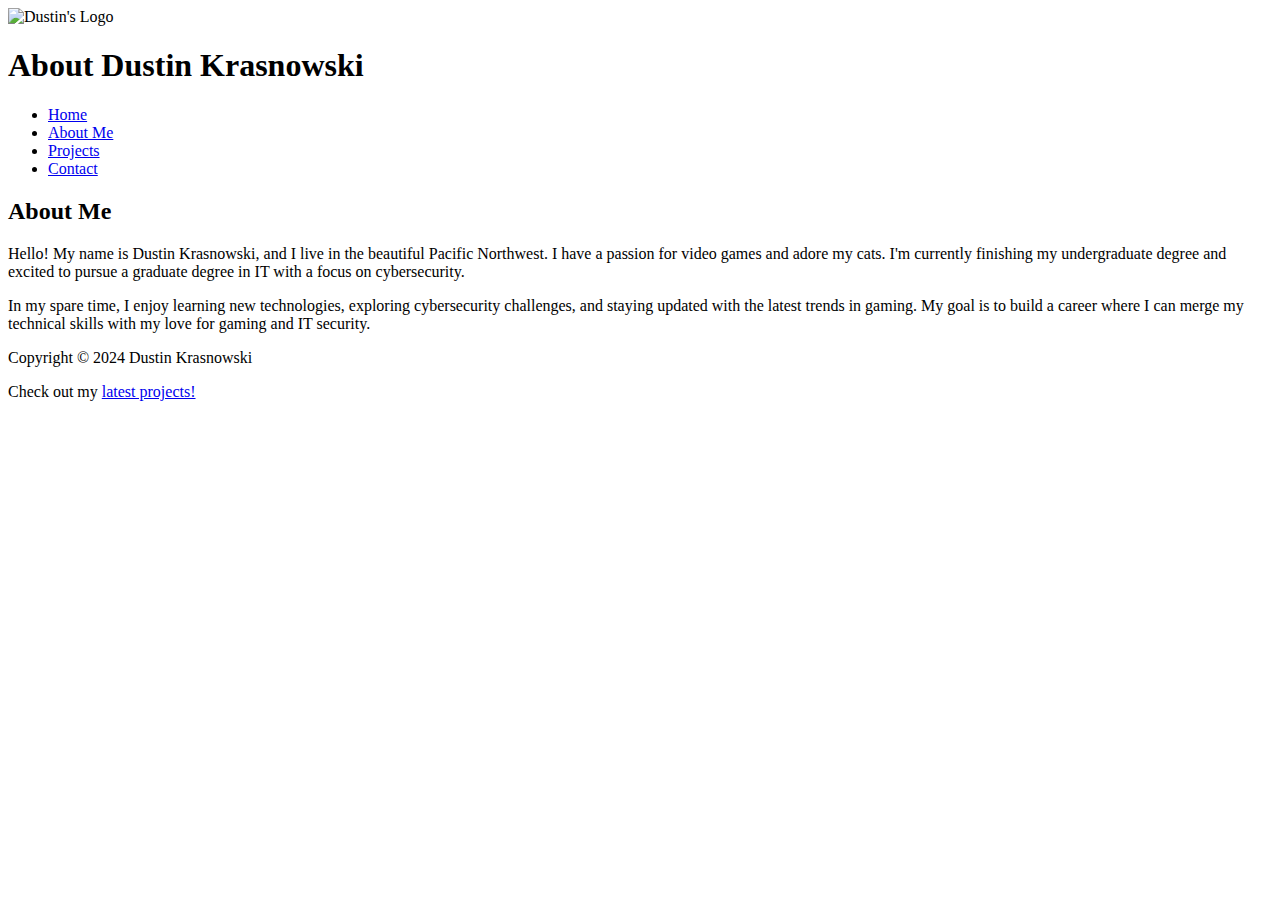
==== about.html @ 97157d62 "Add files via upload" ====
<!DOCTYPE html>
<html lang="en">
<head>
    <!-- Metadata and settings for the website, including character encoding and viewport settings -->
    <meta charset="UTF-8">
    <meta name="viewport" content="width=device-width, initial-scale=1.0">
    <!-- The title that will appear in the browser tab -->
    <title>About Dustin Krasnowski</title>
    <!-- Link to external CSS file -->
    <link rel="stylesheet" href="css/style.css">
</head>
<body>

    <!-- Header section of the webpage, includes logo and name -->
    <header>
       <!-- Displays a logo image and alt text if the image cannot load -->
       <img src="Images/Logo.png" alt="Dustin's Logo" width="100" height="100">
       <!-- Main title of the webpage (About Me page) -->
       <h1>About Dustin Krasnowski</h1>
    </header>

    <!-- Navigation menu section for site-wide navigation links -->
    <nav>
       <ul>
          <li><a href="index.html">Home</a></li>
          <li><a href="about.html">About Me</a></li>
          <li><a href="projects.html">Projects</a></li>
          <li><a href="contact.html">Contact</a></li>
        </ul>
    </nav>

    <!-- Main content area of the webpage -->
    <main>
        <section>
          <h2>About Me</h2>
          <p>Hello! My name is Dustin Krasnowski, and I live in the beautiful Pacific Northwest. I have a passion for video games and adore my cats. I'm currently finishing my undergraduate degree and excited to pursue a graduate degree in IT with a focus on cybersecurity.</p>
          <p>In my spare time, I enjoy learning new technologies, exploring cybersecurity challenges, and staying updated with the latest trends in gaming. My goal is to build a career where I can merge my technical skills with my love for gaming and IT security.</p>
        </section>
    </main>

    <!-- Footer section of the webpage -->
    <footer>
        <p>Copyright © 2024 Dustin Krasnowski</p>
        <p>Check out my <a href="projects.html">latest projects!</a></p>
    </footer>
</body>
</html>
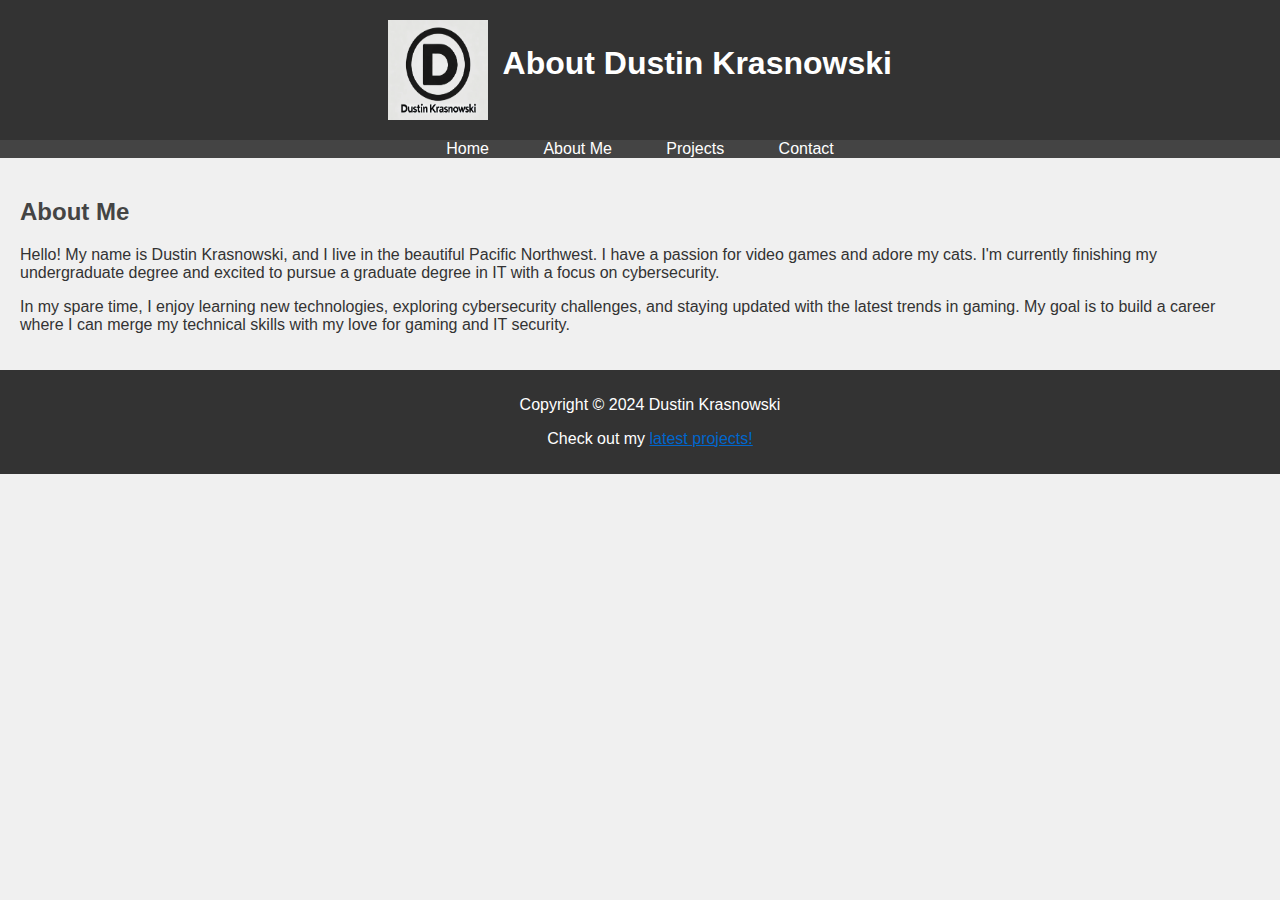
==== commit ba9b075b: "Update about.html" ====
--- a/about.html
+++ b/about.html
@@ -7,14 +7,14 @@
     <!-- The title that will appear in the browser tab -->
     <title>About Dustin Krasnowski</title>
     <!-- Link to external CSS file -->
-    <link rel="stylesheet" href="css/style.css">
+    <link rel="stylesheet" href="style.css">
 </head>
 <body>
 
     <!-- Header section of the webpage, includes logo and name -->
     <header>
        <!-- Displays a logo image and alt text if the image cannot load -->
-       <img src="Images/Logo.png" alt="Dustin's Logo" width="100" height="100">
+       <img src="Logo.png" alt="Dustin's Logo" width="100" height="100">
        <!-- Main title of the webpage (About Me page) -->
        <h1>About Dustin Krasnowski</h1>
     </header>
@@ -44,4 +44,4 @@
         <p>Check out my <a href="projects.html">latest projects!</a></p>
     </footer>
 </body>
-</html>+</html>
--- a/style.css
+++ b/style.css
@@ -0,0 +1,84 @@
+/* Developer Info: Dustin Krasnowski, September 2024, style.css */
+/* This CSS file controls the styling and layout for all the web pages in Dustin's Portfolio */
+
+/* Global Styles: These styles apply to the entire webpage */
+body {
+    font-family: 'Arial', sans-serif; /* Sets the font for the whole page */
+    background-color: #f0f0f0; /* Light gray background for the whole page */
+    color: #333; /* Dark gray text color for readability */
+    margin: 0; /* Removes default margin */
+    padding: 0; /* Removes default padding */
+}
+
+/* Header Styles: Styles for the logo, header text, and header background */
+header {
+    background-color: #333; /* Dark background for the header */
+    color: white; /* White text in the header */
+    padding: 20px; /* Adds space inside the header */
+    text-align: center; /* Centers the content inside the header */
+}
+
+header img {
+    display: inline-block; /* Aligns the logo with the text */
+    vertical-align: middle; /* Aligns the logo vertically with the header text */
+}
+
+header h1 {
+    display: inline-block; /* Allows the heading and logo to be on the same line */
+    margin: 0; /* Removes default margin for the header text */
+    padding-left: 10px; /* Adds space between the logo and the header text */
+}
+
+/* Navigation Styles: Styles for the horizontal navigation menu */
+nav ul {
+    list-style-type: none; /* Removes the default bullet points from the list */
+    margin: 0; /* Removes default margin around the list */
+    padding: 0; /* Removes default padding inside the list */
+    background-color: #444; /* Dark gray background for the navigation */
+    text-align: center; /* Centers the navigation links */
+}
+
+nav ul li {
+    display: inline-block; /* Makes the list items horizontal */
+    margin: 0 15px; /* Adds space between the navigation links */
+}
+
+nav ul li a {
+    color: white; /* Makes the link text white */
+    text-decoration: none; /* Removes the underline from the links */
+    padding: 10px; /* Adds space inside the link area */
+}
+
+nav ul li a:hover {
+    background-color: #555; /* Changes the background color of links when hovered */
+    color: #ddd; /* Changes the link text color when hovered */
+}
+
+/* Main Content Styles: Styles for the main content of the page */
+main {
+    padding: 20px; /* Adds space inside the main content area */
+}
+
+h2 {
+    color: #444; /* Dark gray color for section headers */
+}
+
+/* Footer Styles: Styles for the footer at the bottom of the page */
+footer {
+    background-color: #333; /* Dark background color for the footer */
+    color: white; /* White text color in the footer */
+    text-align: center; /* Centers the content inside the footer */
+    padding: 10px; /* Adds space inside the footer */
+    position: relative; /* Ensures the footer stays at the bottom of the page */
+    bottom: 0; /* Positions the footer at the bottom */
+    width: 100%; /* Ensures the footer spans the entire width of the page */
+}
+
+/* Anchor Links (Links within the content): Controls link styles globally */
+a {
+    color: #0066cc; /* Default link color: blue */
+}
+
+a:hover {
+    color: #003366; /* Darker blue when hovered */
+}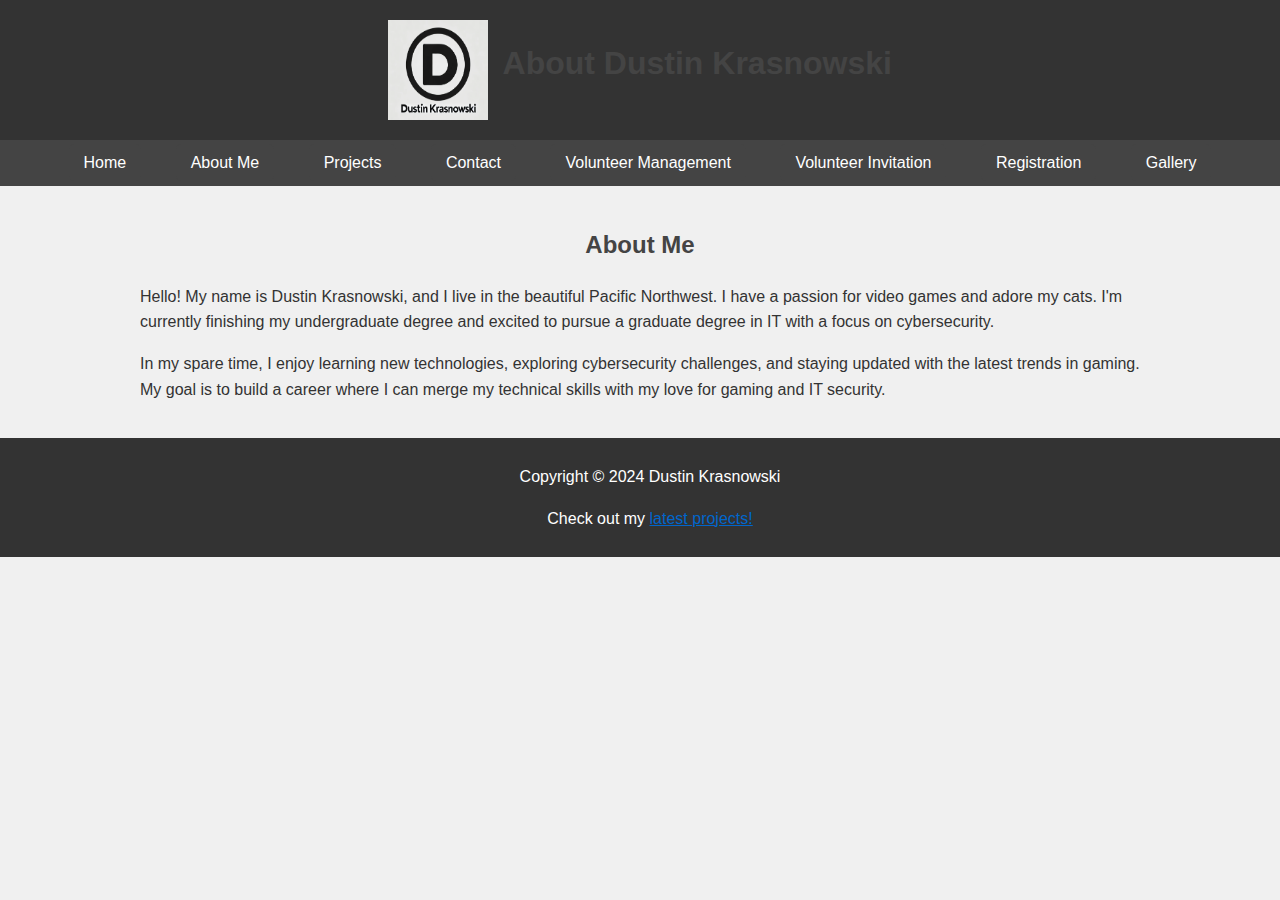
==== commit 0710b899: "Update about.html" ====
--- a/about.html
+++ b/about.html
@@ -26,6 +26,10 @@
           <li><a href="about.html">About Me</a></li>
           <li><a href="projects.html">Projects</a></li>
           <li><a href="contact.html">Contact</a></li>
+          <li><a href="volunteer.html">Volunteer Management</a></li>
+          <li><a href="invitation.html">Volunteer Invitation</a></li>
+          <li><a href="registration.html">Registration</a></li> <!-- Link to registration.html -->
+          <li><a href="gallery.html">Gallery</a></li>
         </ul>
     </nav>
 
--- a/style.css
+++ b/style.css
@@ -1,84 +1,211 @@
 /* Developer Info: Dustin Krasnowski, September 2024, style.css */
 /* This CSS file controls the styling and layout for all the web pages in Dustin's Portfolio */
 
-/* Global Styles: These styles apply to the entire webpage */
+/* Global Styles */
 body {
-    font-family: 'Arial', sans-serif; /* Sets the font for the whole page */
-    background-color: #f0f0f0; /* Light gray background for the whole page */
-    color: #333; /* Dark gray text color for readability */
-    margin: 0; /* Removes default margin */
-    padding: 0; /* Removes default padding */
-}
-
-/* Header Styles: Styles for the logo, header text, and header background */
+    font-family: 'Arial', sans-serif;
+    background-color: #f0f0f0;
+    color: #333;
+    margin: 0;
+    padding: 0;
+    line-height: 1.6;
+}
+
+h1, h2, h3, h4, h5, h6 {
+    font-weight: 600;
+    color: #444;
+}
+
+/* Header Styles */
 header {
-    background-color: #333; /* Dark background for the header */
-    color: white; /* White text in the header */
-    padding: 20px; /* Adds space inside the header */
-    text-align: center; /* Centers the content inside the header */
+    background-color: #333;
+    color: white;
+    padding: 20px;
+    text-align: center;
 }
 
 header img {
-    display: inline-block; /* Aligns the logo with the text */
-    vertical-align: middle; /* Aligns the logo vertically with the header text */
+    display: inline-block;
+    vertical-align: middle;
 }
 
 header h1 {
-    display: inline-block; /* Allows the heading and logo to be on the same line */
-    margin: 0; /* Removes default margin for the header text */
-    padding-left: 10px; /* Adds space between the logo and the header text */
-}
-
-/* Navigation Styles: Styles for the horizontal navigation menu */
+    display: inline-block;
+    margin: 0;
+    padding-left: 10px;
+}
+
+/* Navigation Styles */
+nav {
+    background-color: #444;
+    padding: 10px 0;
+}
+
 nav ul {
-    list-style-type: none; /* Removes the default bullet points from the list */
-    margin: 0; /* Removes default margin around the list */
-    padding: 0; /* Removes default padding inside the list */
-    background-color: #444; /* Dark gray background for the navigation */
-    text-align: center; /* Centers the navigation links */
+    list-style-type: none;
+    margin: 0;
+    padding: 0;
+    text-align: center;
 }
 
 nav ul li {
-    display: inline-block; /* Makes the list items horizontal */
-    margin: 0 15px; /* Adds space between the navigation links */
+    display: inline-block;
+    margin: 0 15px;
 }
 
 nav ul li a {
-    color: white; /* Makes the link text white */
-    text-decoration: none; /* Removes the underline from the links */
-    padding: 10px; /* Adds space inside the link area */
+    color: white;
+    text-decoration: none;
+    padding: 10px 15px;
+    background-color: #444;
+    border-radius: 5px;
+    transition: background-color 0.3s ease;
 }
 
 nav ul li a:hover {
-    background-color: #555; /* Changes the background color of links when hovered */
-    color: #ddd; /* Changes the link text color when hovered */
-}
-
-/* Main Content Styles: Styles for the main content of the page */
+    background-color: #555;
+    color: #ddd;
+}
+
+/* Main Content Styles */
 main {
-    padding: 20px; /* Adds space inside the main content area */
+    padding: 20px;
+    max-width: 1000px;
+    margin: 0 auto;
 }
 
 h2 {
-    color: #444; /* Dark gray color for section headers */
-}
-
-/* Footer Styles: Styles for the footer at the bottom of the page */
+    color: #444;
+    text-align: center;
+    margin-bottom: 20px;
+}
+
+/* Footer Styles */
 footer {
-    background-color: #333; /* Dark background color for the footer */
-    color: white; /* White text color in the footer */
-    text-align: center; /* Centers the content inside the footer */
-    padding: 10px; /* Adds space inside the footer */
-    position: relative; /* Ensures the footer stays at the bottom of the page */
-    bottom: 0; /* Positions the footer at the bottom */
-    width: 100%; /* Ensures the footer spans the entire width of the page */
-}
-
-/* Anchor Links (Links within the content): Controls link styles globally */
+    background-color: #333;
+    color: white;
+    text-align: center;
+    padding: 10px;
+    position: relative;
+    bottom: 0;
+    width: 100%;
+}
+
+/* Anchor Links */
 a {
-    color: #0066cc; /* Default link color: blue */
+    color: #0066cc;
 }
 
 a:hover {
-    color: #003366; /* Darker blue when hovered */
-}+    color: #003366;
+}
+
+/* Gallery Styles */
+.gallery-container {
+    display: flex;
+    flex-wrap: wrap;
+    justify-content: center;
+    gap: 20px;
+    margin: 20px 0;
+}
+
+.thumbnail {
+    width: 150px;
+    height: auto;
+    border: 2px solid #ddd;
+    border-radius: 5px;
+    transition: transform 0.3s ease, border-color 0.3s ease;
+}
+
+.thumbnail:hover {
+    transform: scale(1.1);
+    border-color: #666;
+}
+
+.full-size {
+    display: block;
+    margin: 20px auto;
+    width: 90%;
+    max-width: 600px;
+}
+
+.full-image-container {
+    text-align: center;
+    margin-top: 20px;
+}
+
+/* Form Styling */
+form {
+    background-color: #fff;
+    padding: 30px;
+    margin: 40px auto;
+    border: 1px solid #ccc;
+    border-radius: 10px;
+    box-shadow: 0px 0px 10px rgba(0, 0, 0, 0.1);
+    max-width: 600px;
+}
+
+label {
+    display: block;
+    font-weight: bold;
+    margin-bottom: 5px;
+}
+
+input[type="text"], input[type="password"], input[type="email"], input[type="tel"], textarea {
+    width: 100%;
+    padding: 10px;
+    font-size: 1rem;
+    border: 1px solid #ccc;
+    border-radius: 5px;
+    margin-bottom: 15px;
+    box-sizing: border-box;
+    transition: border 0.3s ease;
+}
+
+input[type="submit"], button {
+    width: 100%;
+    padding: 12px;
+    font-size: 1rem;
+    background-color: #0066cc;
+    color: white;
+    border: none;
+    border-radius: 5px;
+    cursor: pointer;
+    transition: background-color 0.3s ease;
+}
+
+input[type="submit"]:hover, button:hover {
+    background-color: #003366;
+}
+
+input[type="radio"], input[type="checkbox"] {
+    margin-right: 5px;
+}
+
+/* Error and Validation Styles */
+.error {
+    color: red;
+    font-size: 0.9rem;
+    margin-bottom: 10px;
+}
+
+/* Responsive Styles */
+@media (max-width: 768px) {
+    header h1, header img {
+        display: block;
+        text-align: center;
+    }
+
+    nav ul li {
+        display: block;
+        margin-bottom: 10px;
+    }
+
+    .gallery-container {
+        flex-direction: column;
+    }
+
+    form {
+        padding: 20px;
+    }
+}
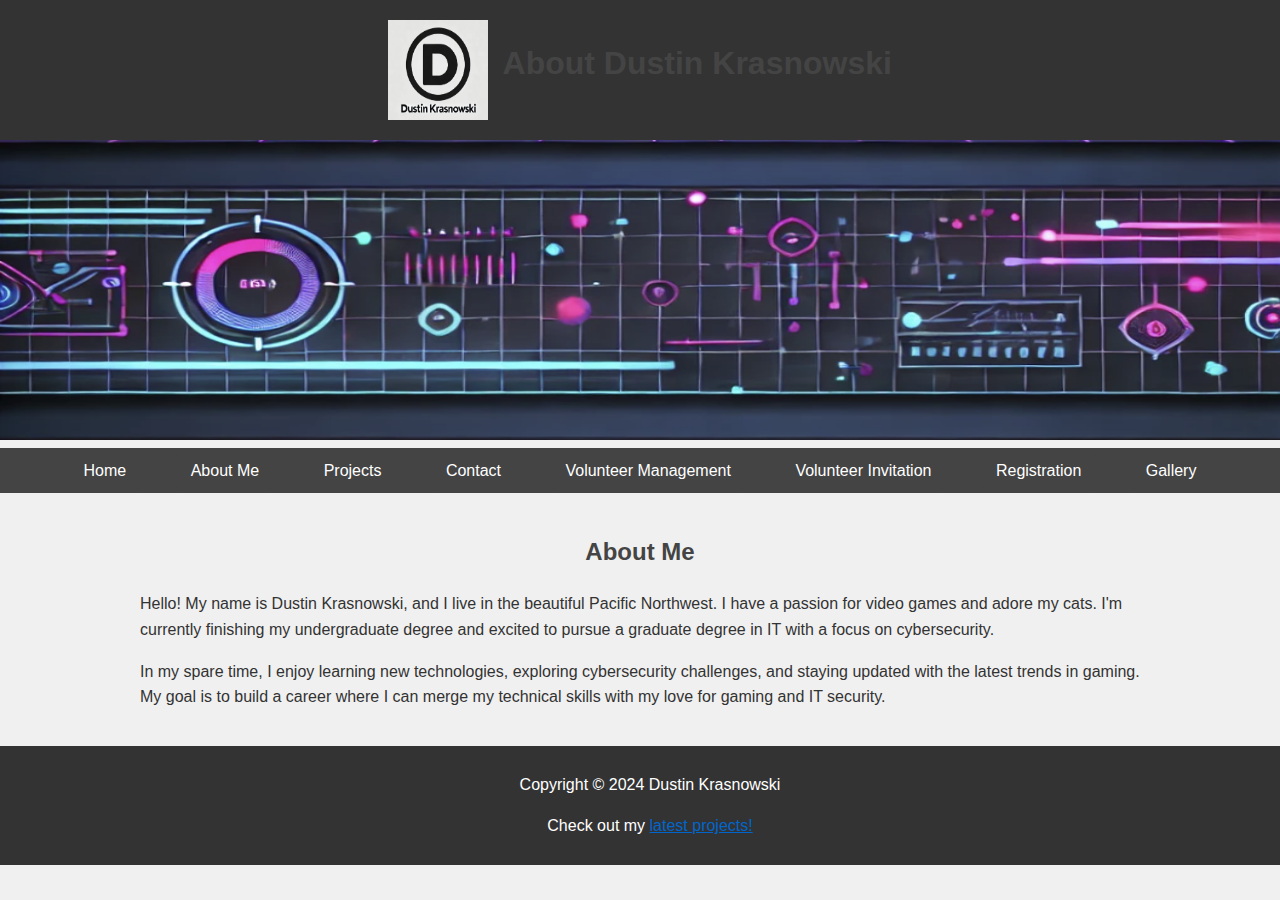
==== commit 52e5f99c: "Update about.html" ====
--- a/about.html
+++ b/about.html
@@ -18,6 +18,11 @@
        <!-- Main title of the webpage (About Me page) -->
        <h1>About Dustin Krasnowski</h1>
     </header>
+
+    <!-- Banner Section -->
+    <section id="banner">
+        <img id="bannerImage" src="banner1.png" alt="Banner Image" width="100%" height="300px">
+    </section>
 
     <!-- Navigation menu section for site-wide navigation links -->
     <nav>
